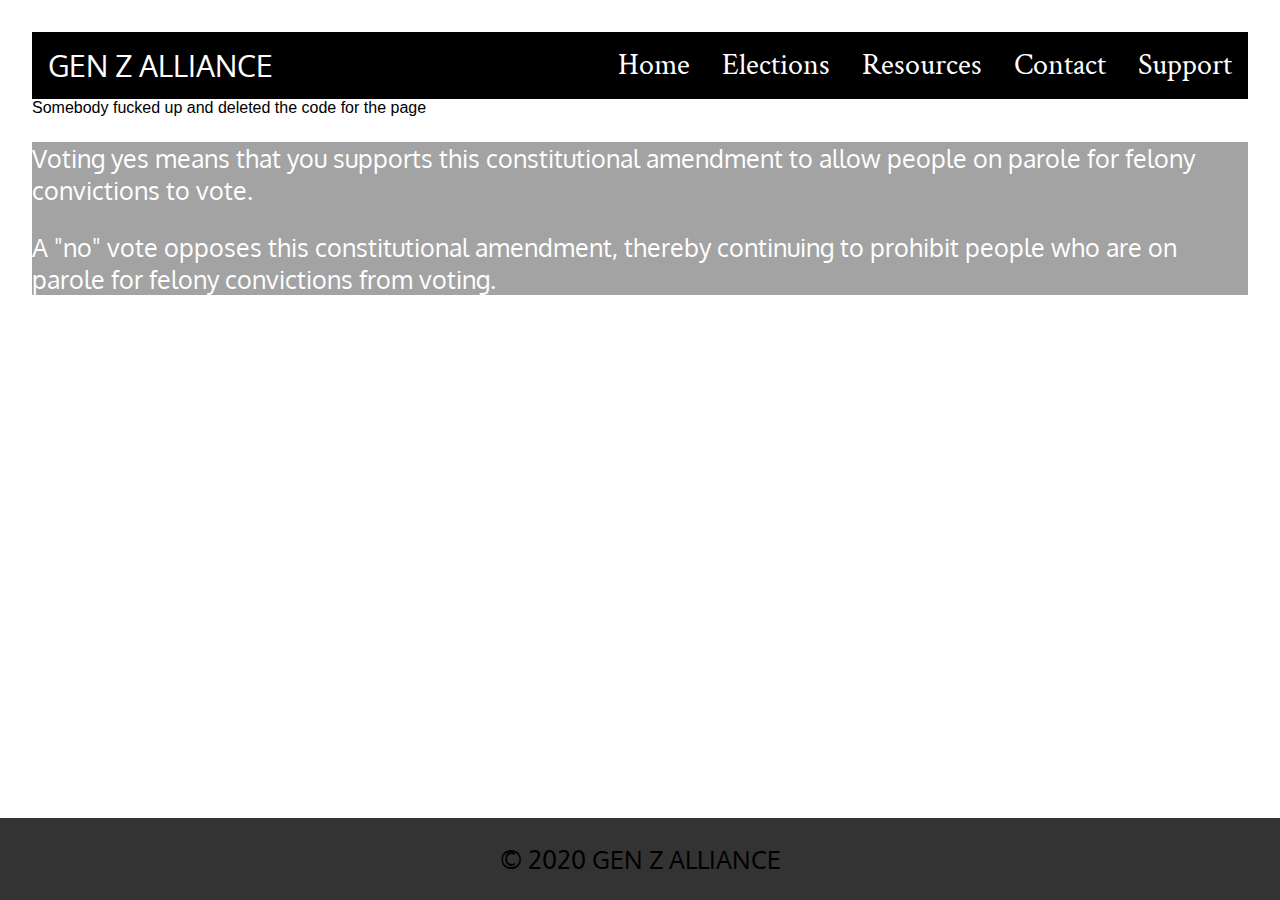
==== prop17.html @ 1e69add5 "Add files via upload" ====
<!DOCTYPE html>
<html lang="en">
  <head>
    <meta charset="utf-8">
    <meta http-equiv="X-UA-Compatible" content="IE=edge">
    <meta name="viewport" content="width=device-width, initial-scale=1">
    <link href="https://fonts.googleapis.com/css2?family=Luckiest+Guy&display=swap" rel="stylesheet">
    <link href="https://fonts.googleapis.com/css2?family=Oxygen&display=swap" rel="stylesheet">
    <link href="https://fonts.googleapis.com/css2?family=Fondamento&display=swap" rel="stylesheet">
    <link href="https://fonts.googleapis.com/css2?family=Crimson+Text&display=swap" rel="stylesheet">
    <link href="https://fonts.googleapis.com/css2?family=Poppins&display=swap" rel="stylesheet">

    <title>Prop 17 - Gen Z Alliance</title>
    
    <!-- import the webpage's stylesheet -->
    <link rel="stylesheet" href="/prop.css">
    
    <!-- import the webpage's javascript file -->
    <script src="/script.js" defer></script>
  </head>  
  <body>
    
    <!--Main Navigation Bar-->
    <!--include a home and support-->
    <div class="navbar">
      <a href="support.html">Support</a>
      <a href="contact.html">Contact</a>
      <div class="dropdown">
        <button class="dropbtn">Resources<i class="fa fa-caret-down"></i></button>
        <div class="dropdown-content">
          <a href="prop15.html">Prop 15</a>
          <a href="prop16.html">Prop 16</a>
          <a href="prop17.html">Prop 17</a>
          <a href="prop18.html">Prop 18</a>
          <a href="prop20.html">Prop 20</a>
          <a href="prop21.html">Prop 21</a>
          <a href="prop24.html">Prop 24</a>
        </div>
      </div>
      <a href="elections.html">Elections</a>
      <a href="index.html">Home</a>
      <a style="float:left; font-family: 'Oxygen', sans-serif;" href="index.html">GEN Z ALLIANCE</a>
    </div>



        Somebody fucked up and deleted the code for the page

    <!--the rest of the page-->
    <div class="page">
          <p class="white">Voting yes means that you supports this constitutional amendment to allow people on parole for felony convictions to vote.</p>
          <p class="white">A "no" vote opposes this constitutional amendment, thereby continuing to prohibit people who are on parole for felony convictions from voting.</p>
        </div>
        </div>
      </div>
    </div>
    




    <!--Footer-->
    <div class="footer">
      <p>
        &#169 2020 GEN Z ALLIANCE
      </p>
    </div>
    <!--Footer-->
    
  </body>
</html>
---- prop.css ----
/* CSS files add styling rules to your content */

body {
    font-family: helvetica, arial, sans-serif;
    margin: 2em;
  }
  
  h1 {
    font-style: bold;
    color: white;
    font-family: 'Oxygen';
  }
  
  h2 {
    font-family: sans-serif;
    color: white;
  }
  
  p {
    font-family:'Oxygen';
    color: black;
    font-size:25px;
  }
  
  .navbar {
    overflow: hidden;
    background-color:black;
  }
  
  .navbar a {
    float: right;
    font-size: 30px;
    color: white;
    text-align: center;
    padding: 14px 16px;
    text-decoration: none;
    font-family: 'Crimson Text', serif;
  }
  
  .dropdown {
    float: right;
    overflow: hidden;
  }
  
  .dropdown .dropbtn {
    font-size: 30px;  
    border: none;
    outline: none;
    color: white;
    padding: 14px 16px;
    background-color: inherit;
    font-family: 'Crimson Text', serif;
    margin: 0;
  }
  
  .navbar a:hover, .dropdown:hover .dropbtn {
    background-color: red;
  }
  
  .dropdown-content {
    display: none;
    position: absolute;
    background-color: #f9f9f9;
    min-width: 160px;
    box-shadow: 0px 8px 16px 0px rgba(0,0,0,0.2);
    z-index: 1;
  }
  
  .dropdown-content a {
    float: none;
    color: black;
    padding: 12px 16px;
    text-decoration: none;
    display: block;
    text-align: left;
  }
  
  .dropdown-content a:hover {
    background-color: #ddd;
  }
  
  .dropdown:hover .dropdown-content {
    display: block;
  }
  
  .page{
    background-color: #a3a3a3;
  }
  
  .title{
    text-align:center;
    font-size: 36px;
    color: white;
    background-color:#333;
  }
  
  * {
    box-sizing: border-box;
  }
  
  /* Create two equal columns that floats next to each other */
  .column {
    float: left;
    width: 50%;
    padding: 10px;
    height: 1000px;
  }
  
  /* Clear floats after the columns */
  .row:after {
    content: "";
    display: table;
    clear: both;
  }
  
  .footer {
     position: fixed;
     left: 0;
     bottom: 0;
     width: 100%;
     background-color: #333;
     color: white;
     text-align: center;
  }

  
  .parallax15 {
    /* The image used */
    background-image: url("https://www.aclusocal.org/sites/default/files/field_image/cs-image-20180313.jpg");
  
    /* Set a specific height */
    min-height: 800px; 
  
    /* Create the parallax scrolling effect */
    background-attachment: fixed;
    background-position: center;
    background-repeat: no-repeat;
    background-size: cover;
  }
  .parallax16 {
    /* The image used */
    background-image: url("https://media.npr.org/assets/img/2018/07/06/robdobi_npr_aa_slide-1e47fc9caa22b9f38294882a9339d791172292b4.jpeg");
  
    /* Set a specific height */
    min-height: 700px; 
  
    /* Create the parallax scrolling effect */
    background-attachment: fixed;
    background-position: center;
    background-repeat: no-repeat;
    background-size: cover;
  }
  .parallax17 {
    /* The image used */
    background-image: url("https://media.npr.org/assets/img/2018/04/20/ap_18110715539373_wide-2a8d76d952e0e99a8e9d5da0599bd61779807c75-s800-c85.jpg");
  
    /* Set a specific height */
    min-height: 800px; 
  
    /* Create the parallax scrolling effect */
    background-attachment: fixed;
    background-position: center;
    background-repeat: no-repeat;
    background-size: cover;
  }
  .parallax18 {
    /* The image used */
    background-image: url("https://static01.nyt.com/images/2018/03/04/opinion/04gray-WEB/04gray-WEB-superJumbo.jpg");
  
    /* Set a specific height */
    min-height: 800px; 
  
    /* Create the parallax scrolling effect */
    background-attachment: fixed;
    background-position: center;
    background-repeat: no-repeat;
    background-size: cover;
  }
  .parallax20 {
    /* The image used */
    background-image: url("https://media.npr.org/assets/img/2018/04/20/ap_18110715539373_wide-2a8d76d952e0e99a8e9d5da0599bd61779807c75-s800-c85.jpg");
  
    /* Set a specific height */
    min-height: 800px; 
  
    /* Create the parallax scrolling effect */
    background-attachment: fixed;
    background-position: center;
    background-repeat: no-repeat;
    background-size: cover;
  }
  .parallax21 {
    /* The image used */
    background-image: url("https://california.need.estate/images/NEWS/law/rent-control/rent_angry-people.jpg");
  
    /* Set a specific height */
    min-height: 800px; 
  
    /* Create the parallax scrolling effect */
    background-attachment: fixed;
    background-position: center;
    background-repeat: no-repeat;
    background-size: cover;
  }
  
  .parallax24 {
    /* The image used */
    background-image: url("https://www.elegantthemes.com/blog/wp-content/uploads/2019/12/ccpa-compliance-featured-image.jpg");
  
    /* Set a specific height */
    min-height: 800px; 
  
    /* Create the parallax scrolling effect */
    background-attachment: fixed;
    background-position: center;
    background-repeat: no-repeat;
    background-size: cover;
  }
  .white{
    color:white;
  }
  .black{
    color:black;
  }
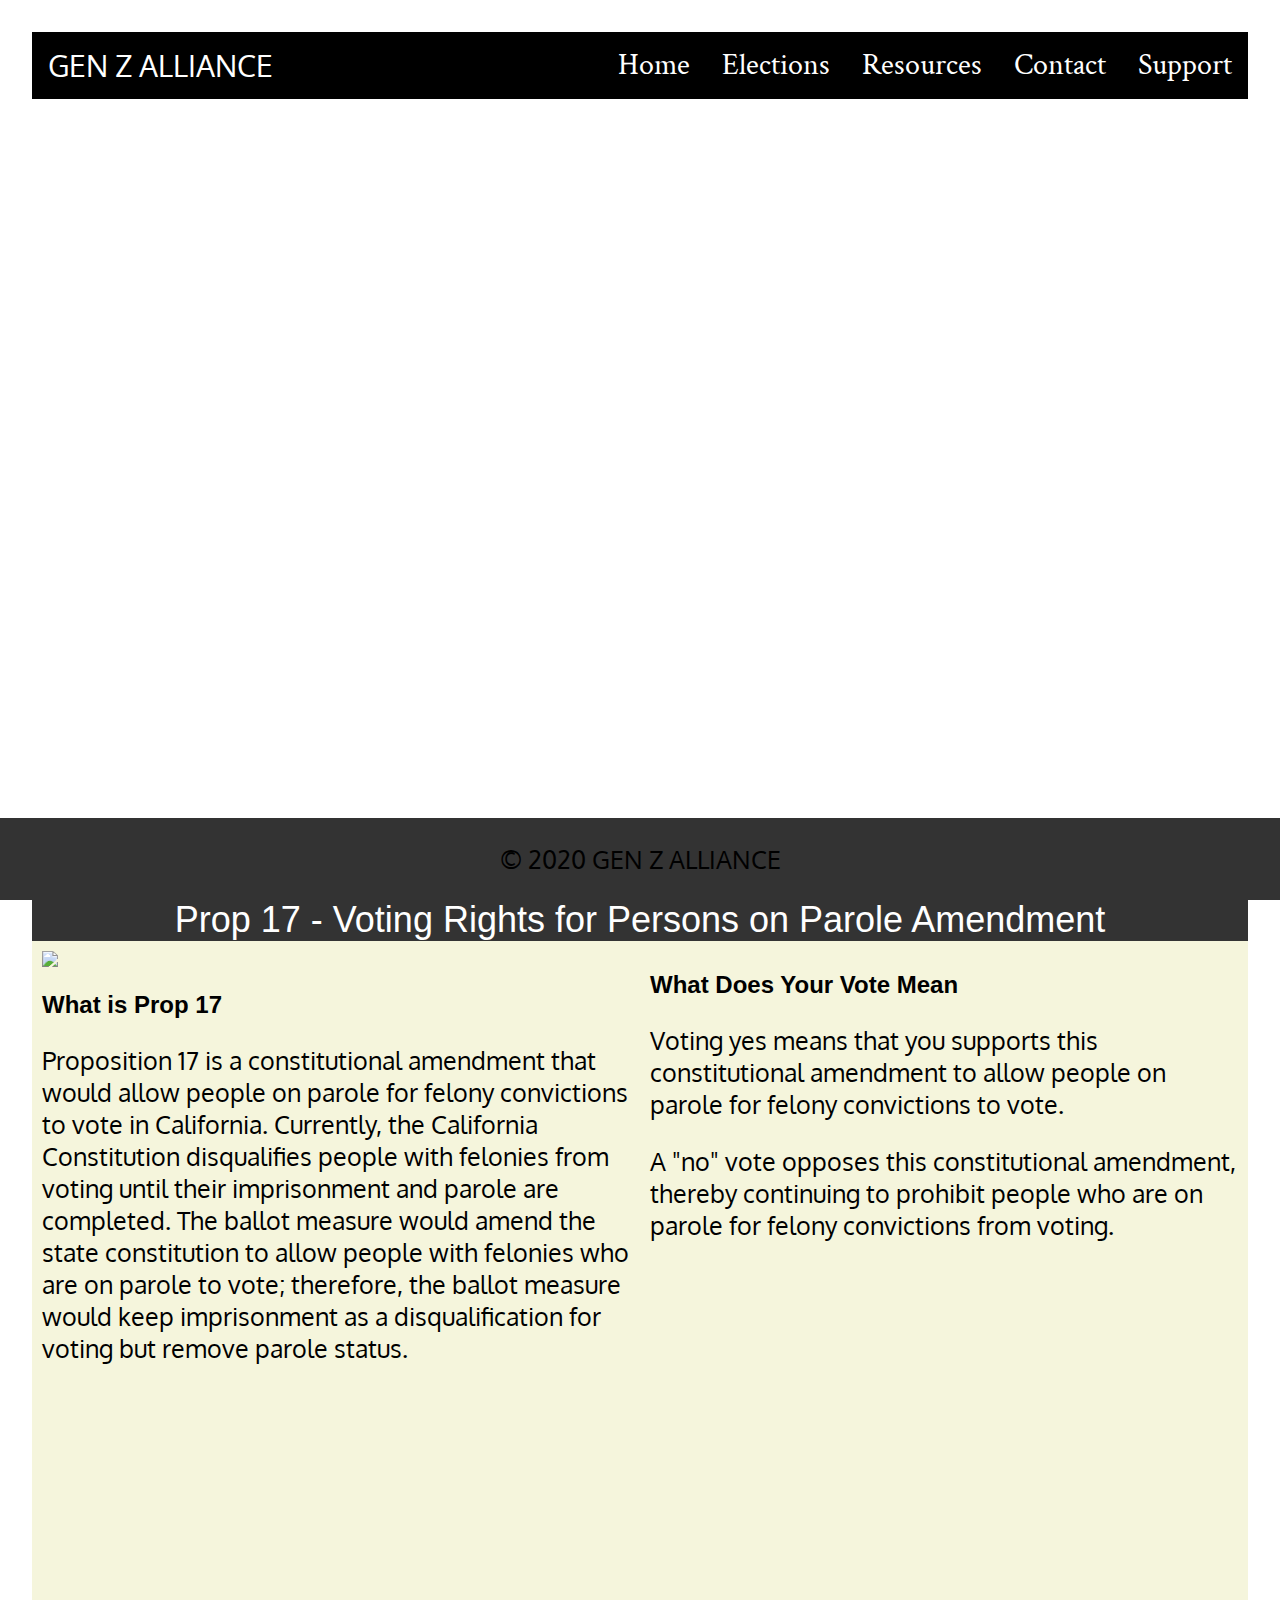
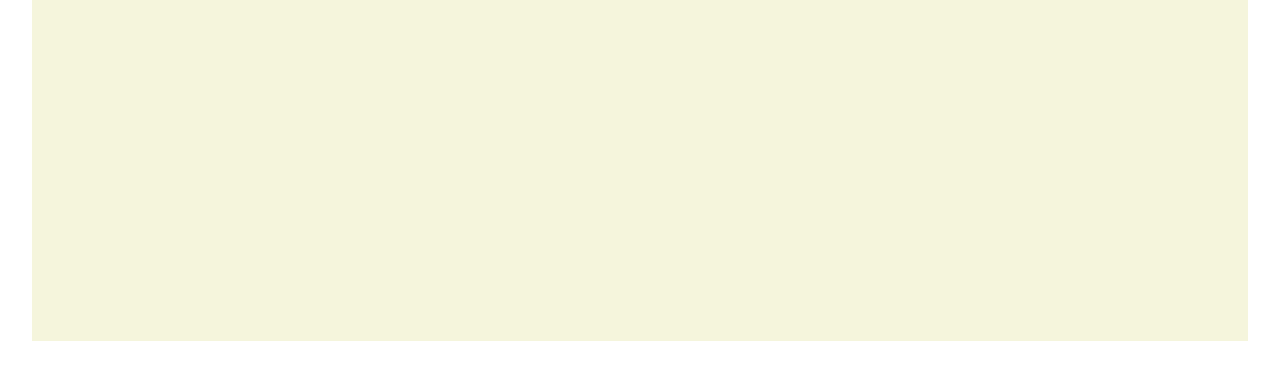
==== commit 2c5117ed: "Add files via upload" ====
--- a/prop17.html
+++ b/prop17.html
@@ -42,22 +42,29 @@
       <a style="float:left; font-family: 'Oxygen', sans-serif;" href="index.html">GEN Z ALLIANCE</a>
     </div>
 
-
-
-        Somebody fucked up and deleted the code for the page
-
+    <div class="parallax17"></div>
+    
     <!--the rest of the page-->
     <div class="page">
-          <p class="white">Voting yes means that you supports this constitutional amendment to allow people on parole for felony convictions to vote.</p>
-          <p class="white">A "no" vote opposes this constitutional amendment, thereby continuing to prohibit people who are on parole for felony convictions from voting.</p>
+      <div class="title">
+        Prop 17 - Voting Rights for Persons on Parole Amendment
+      </div>
+      <div class="row">
+        <div class="column" style="background-color:beige;">
+          <img src="https://news.stlpublicradio.org/sites/kwmu/files/styles/x_large/public/202002/022020_NT_illustration_voting.jpg" width="500px">
+          <h2 class="black">What is Prop 17</h2>
+          <p>Proposition 17 is a constitutional amendment that would allow people on parole for felony convictions to vote in California.
+            Currently, the California Constitution disqualifies people with felonies from voting until their imprisonment and parole are completed. The ballot measure would amend the state constitution to allow people with felonies who are on parole to vote; therefore, the ballot measure would keep imprisonment as a disqualification for voting but remove parole status. 
+            </p>
         </div>
+        
+        <div class="column" style="background-color:beige;">
+          <h2 class="black">What Does Your Vote Mean</h2>
+          <p>Voting yes means that you supports this constitutional amendment to allow people on parole for felony convictions to vote.</p>
+          <p>A "no" vote opposes this constitutional amendment, thereby continuing to prohibit people who are on parole for felony convictions from voting.</p>
         </div>
       </div>
     </div>
-    
-
-
-
 
     <!--Footer-->
     <div class="footer">
--- a/prop.css
+++ b/prop.css
@@ -152,6 +152,32 @@
   }
   .parallax17 {
     /* The image used */
+    background-image: url("https://static01.nyt.com/images/2018/01/03/opinion/03wed2/03wed2-superJumbo.jpg");
+  
+    /* Set a specific height */
+    min-height: 800px; 
+  
+    /* Create the parallax scrolling effect */
+    background-attachment: fixed;
+    background-position: center;
+    background-repeat: no-repeat;
+    background-size: cover;
+  }
+  .parallax18 {
+    /* The image used */
+    background-image: url("https://static01.nyt.com/images/2018/03/04/opinion/04gray-WEB/04gray-WEB-superJumbo.jpg");
+  
+    /* Set a specific height */
+    min-height: 800px; 
+  
+    /* Create the parallax scrolling effect */
+    background-attachment: fixed;
+    background-position: center;
+    background-repeat: no-repeat;
+    background-size: cover;
+  }
+  .parallax20 {
+    /* The image used */
     background-image: url("https://media.npr.org/assets/img/2018/04/20/ap_18110715539373_wide-2a8d76d952e0e99a8e9d5da0599bd61779807c75-s800-c85.jpg");
   
     /* Set a specific height */
@@ -163,32 +189,6 @@
     background-repeat: no-repeat;
     background-size: cover;
   }
-  .parallax18 {
-    /* The image used */
-    background-image: url("https://static01.nyt.com/images/2018/03/04/opinion/04gray-WEB/04gray-WEB-superJumbo.jpg");
-  
-    /* Set a specific height */
-    min-height: 800px; 
-  
-    /* Create the parallax scrolling effect */
-    background-attachment: fixed;
-    background-position: center;
-    background-repeat: no-repeat;
-    background-size: cover;
-  }
-  .parallax20 {
-    /* The image used */
-    background-image: url("https://media.npr.org/assets/img/2018/04/20/ap_18110715539373_wide-2a8d76d952e0e99a8e9d5da0599bd61779807c75-s800-c85.jpg");
-  
-    /* Set a specific height */
-    min-height: 800px; 
-  
-    /* Create the parallax scrolling effect */
-    background-attachment: fixed;
-    background-position: center;
-    background-repeat: no-repeat;
-    background-size: cover;
-  }
   .parallax21 {
     /* The image used */
     background-image: url("https://california.need.estate/images/NEWS/law/rent-control/rent_angry-people.jpg");
@@ -205,10 +205,10 @@
   
   .parallax24 {
     /* The image used */
-    background-image: url("https://www.elegantthemes.com/blog/wp-content/uploads/2019/12/ccpa-compliance-featured-image.jpg");
-  
-    /* Set a specific height */
-    min-height: 800px; 
+    background-image: url("https://cdn2.vectorstock.com/i/1000x1000/66/31/online-security-data-protection-vector-21786631.jpg");
+  
+    /* Set a specific height */
+    min-height: 700px; 
   
     /* Create the parallax scrolling effect */
     background-attachment: fixed;
